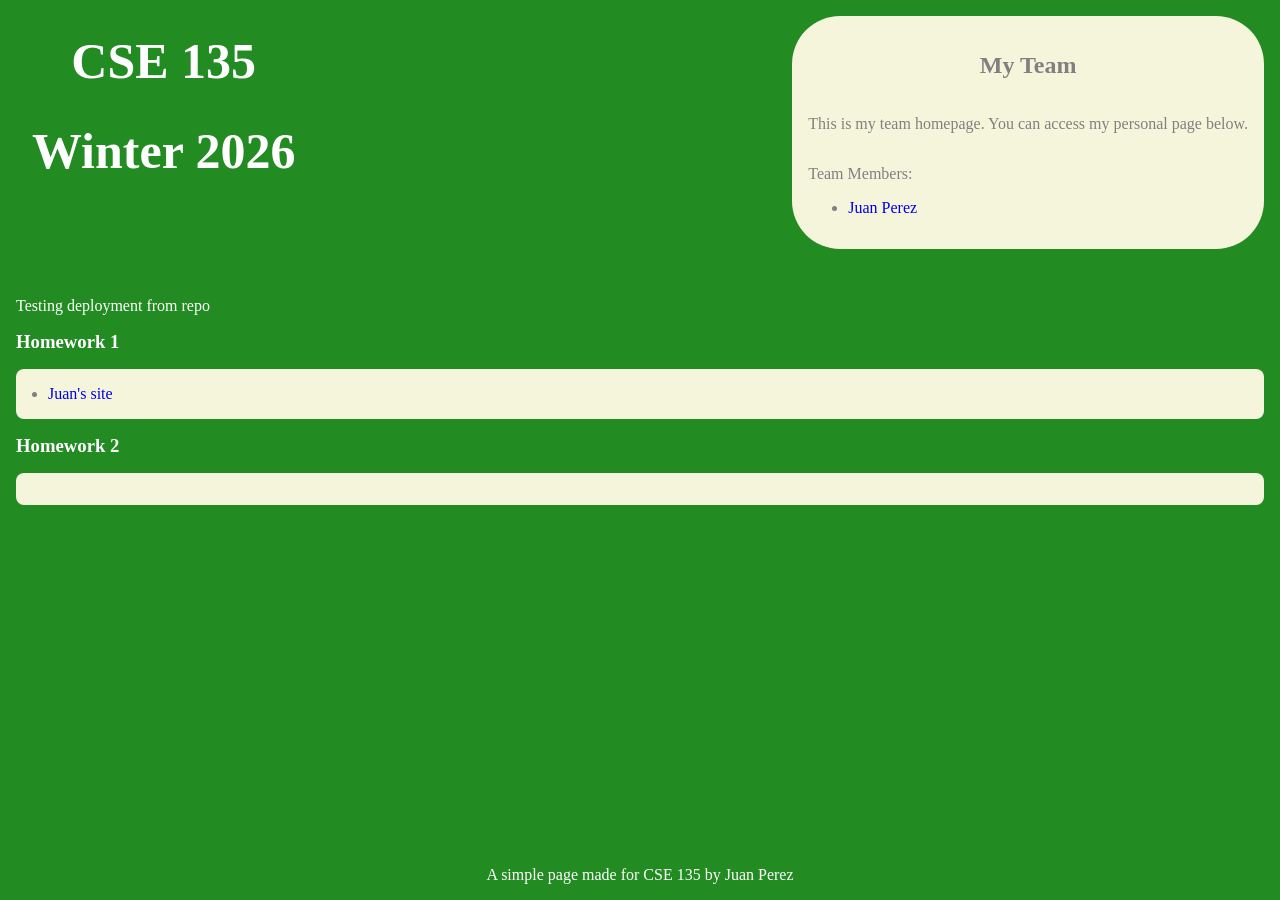
==== index.html @ 224a565b "Testing deployment" ====
<!DOCTYPE html>
<html lang="en">
<head>
  <meta charset="UTF-8">
  <meta name="viewport" content="width=device-width, initial-scale=1.0">
  <title>CSE 135 Homepage</title>
  <link rel="icon" href="/favicon.ico" type="image/x-icon">
  <link rel="stylesheet" href="/css/styles.css">
</head>
<body>
  <header>
    <section id="title">
      <h1>CSE 135</h1>
      <h2>Winter 2026</h2>
    </section>
    <section id="team">
      <h2>My Team</h2>
      <p>This is my team homepage. You can access my personal page below.</p>
      <p>Team Members: </p>
      <ul id="members">
        <li><a href="/members/juanperez">Juan Perez</a></li>
      </ul>
    </section>
  </header>
  <main>
    <p>Testing deployment from repo</p>
    <section class="hw">
      <h3>Homework 1</h3>
      <ul class="hwlinks">
        <li><a href="/members/juanperez.html">Juan's site</a></li>
      </ul>
    </section>
    <section class="hw">
      <h3>Homework 2</h3>
      <ul class="hwlinks">
      </ul>
    </section>
  </main>
  <footer>
    <p>A simple page made for CSE 135 by Juan Perez</p>
  </footer>
</body>
</html>
---- css/styles.css ----
body{
    color: white;
    background: forestgreen;
    display: flex;
    flex-direction: column;
    justify-content: space-between;
    min-height: 100dvh;
    margin: 0;
    padding: 0;
}
a{
    text-decoration: none;
}
header{
    /* background: green; */
    display: flex;
    margin: 0;
    padding: 0;
    /* align-items: center; */
    justify-content: space-between;
}
#title{
    text-align: center;
    /* background: red; */
    padding-left: 1rem;
    padding: 1rem;
    display: flex;
    flex-direction: column;
}
#title h1,
#title h2{
    font-size: 50px;
    /* background: red; */
    margin: 1rem;
}
#team{
    border-radius: 3rem;
    padding: 1rem;
    margin: 1rem;
    color: grey;
    background: beige;
    display: flex;
    flex-direction: column;
}
#team h2{
    text-align: center;
}
#members{
    margin-top: 0;
    /* background: red; */
    display: flex;
    flex-direction: column;
}
main{
    /* background: red; */
    flex: 1;
    display: flex;
    flex-direction: column;
    /* margin: 1rem; */
    padding: 1rem;
}
.hw{
    /* background: green; */
    display: flex;
    flex-direction: column;
}
.hw h3{
    /* background: purple; */
    margin: 0;
}
.hwlinks{
    color: grey;
    background: beige;
    border-radius: 0.5rem;
    /* margin: 1rem; */
    padding: 1rem;
}
.hwlinks li{
    margin-left: 1rem;
}
footer{
    /* background: blue; */
    display: flex;
    justify-content: center;
}
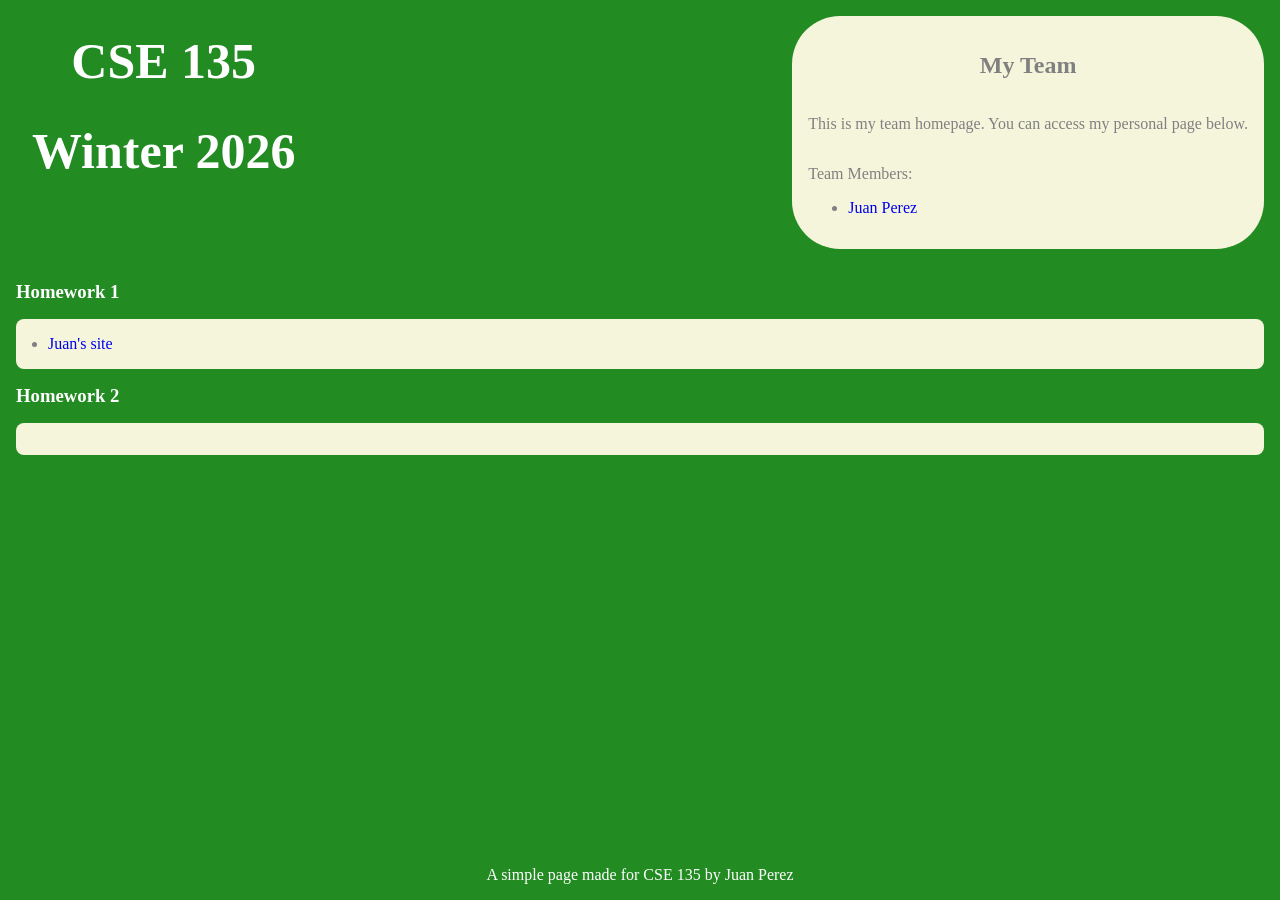
==== commit a351b429: "Remove Testing deployment" ====
--- a/index.html
+++ b/index.html
@@ -23,7 +23,6 @@
     </section>
   </header>
   <main>
-    <p>Testing deployment from repo</p>
     <section class="hw">
       <h3>Homework 1</h3>
       <ul class="hwlinks">
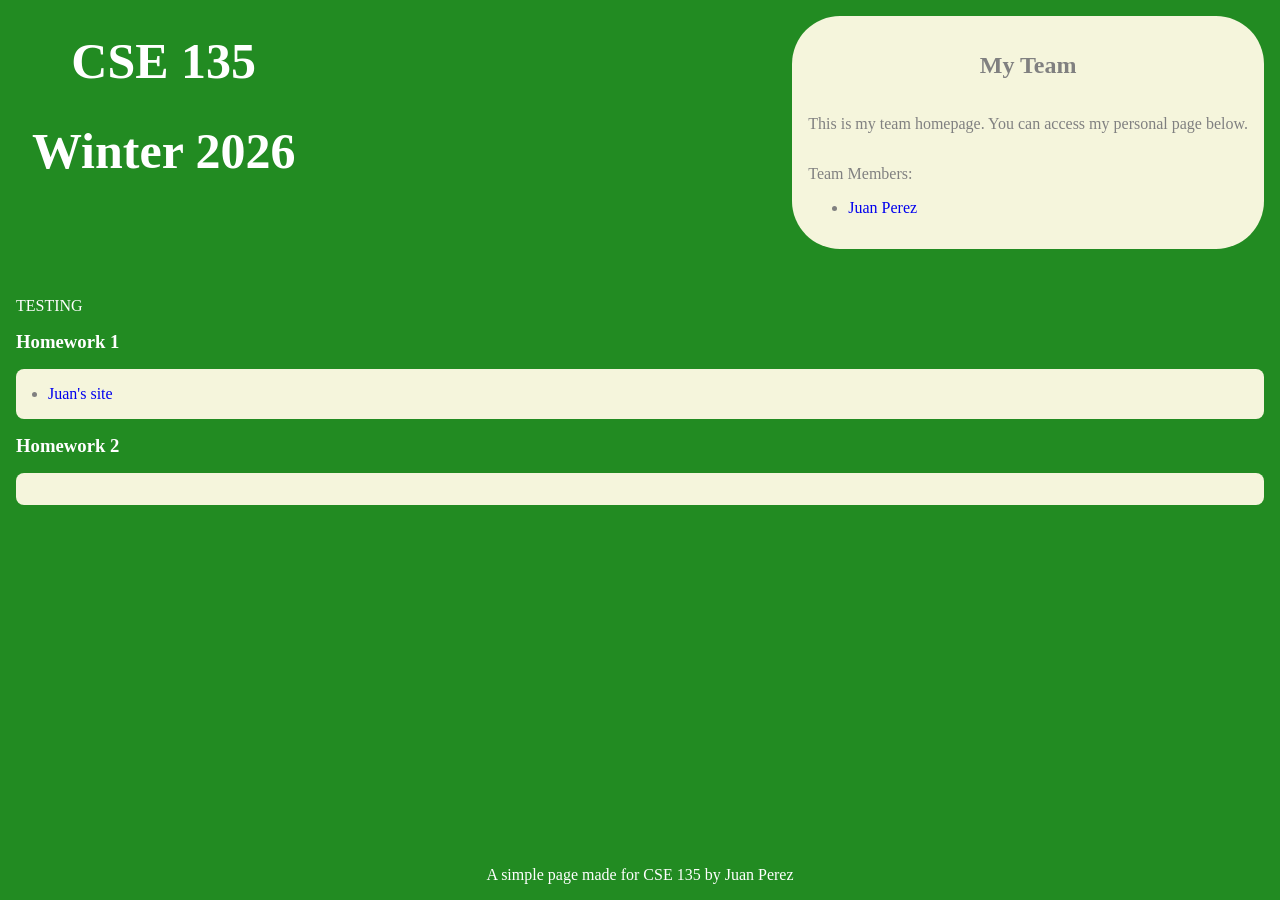
==== commit 82560020: "Testing" ====
--- a/index.html
+++ b/index.html
@@ -23,6 +23,7 @@
     </section>
   </header>
   <main>
+    <p>TESTING</p>
     <section class="hw">
       <h3>Homework 1</h3>
       <ul class="hwlinks">
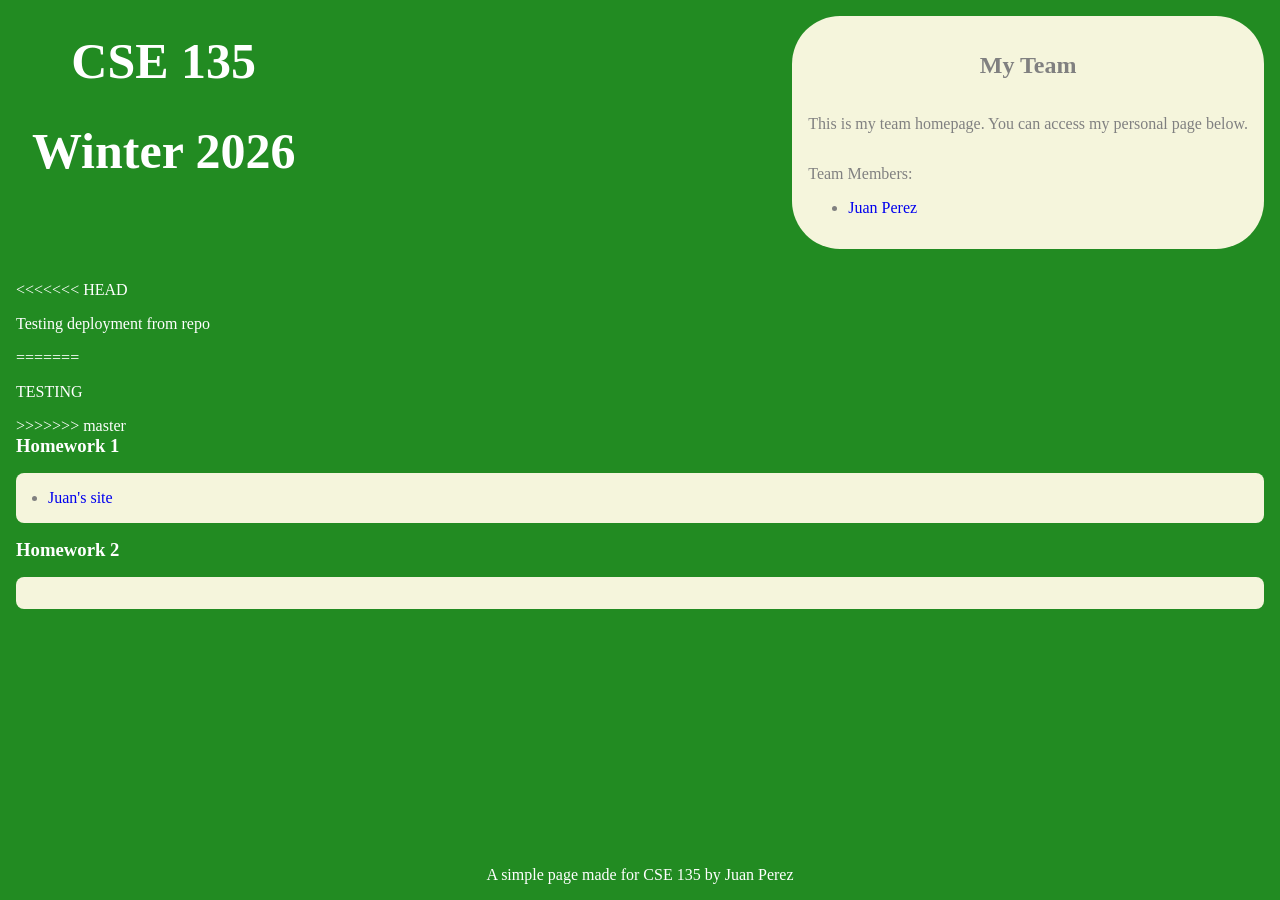
==== commit 9c4dadfa: "Test" ====
--- a/index.html
+++ b/index.html
@@ -23,7 +23,11 @@
     </section>
   </header>
   <main>
+<<<<<<< HEAD
+    <p>Testing deployment from repo</p>
+=======
     <p>TESTING</p>
+>>>>>>> master
     <section class="hw">
       <h3>Homework 1</h3>
       <ul class="hwlinks">
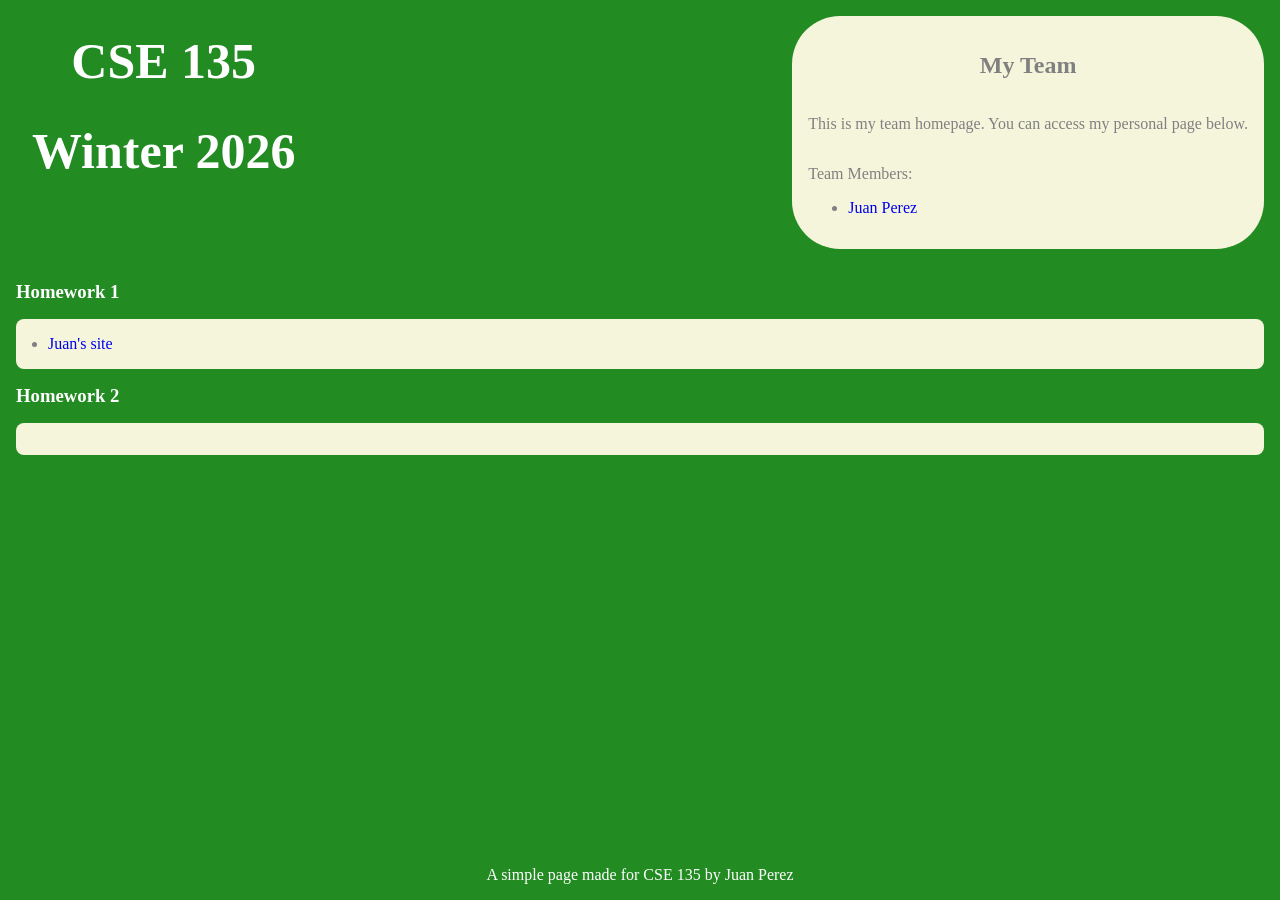
==== commit e0aef3b0: "Test 2" ====
--- a/index.html
+++ b/index.html
@@ -23,11 +23,6 @@
     </section>
   </header>
   <main>
-<<<<<<< HEAD
-    <p>Testing deployment from repo</p>
-=======
-    <p>TESTING</p>
->>>>>>> master
     <section class="hw">
       <h3>Homework 1</h3>
       <ul class="hwlinks">
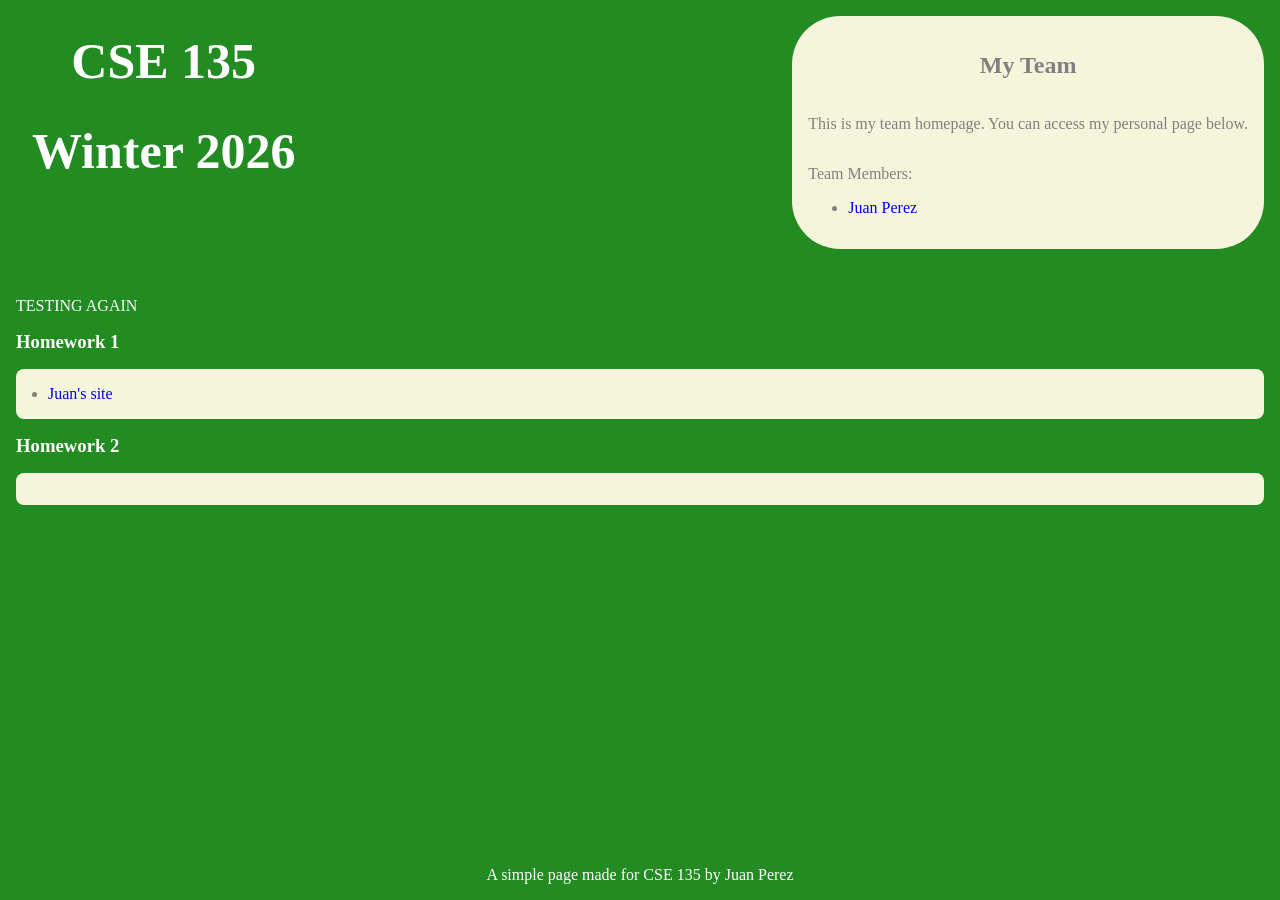
==== commit 9722af25: "Test 3" ====
--- a/index.html
+++ b/index.html
@@ -23,6 +23,7 @@
     </section>
   </header>
   <main>
+    <p>TESTING AGAIN</p>
     <section class="hw">
       <h3>Homework 1</h3>
       <ul class="hwlinks">
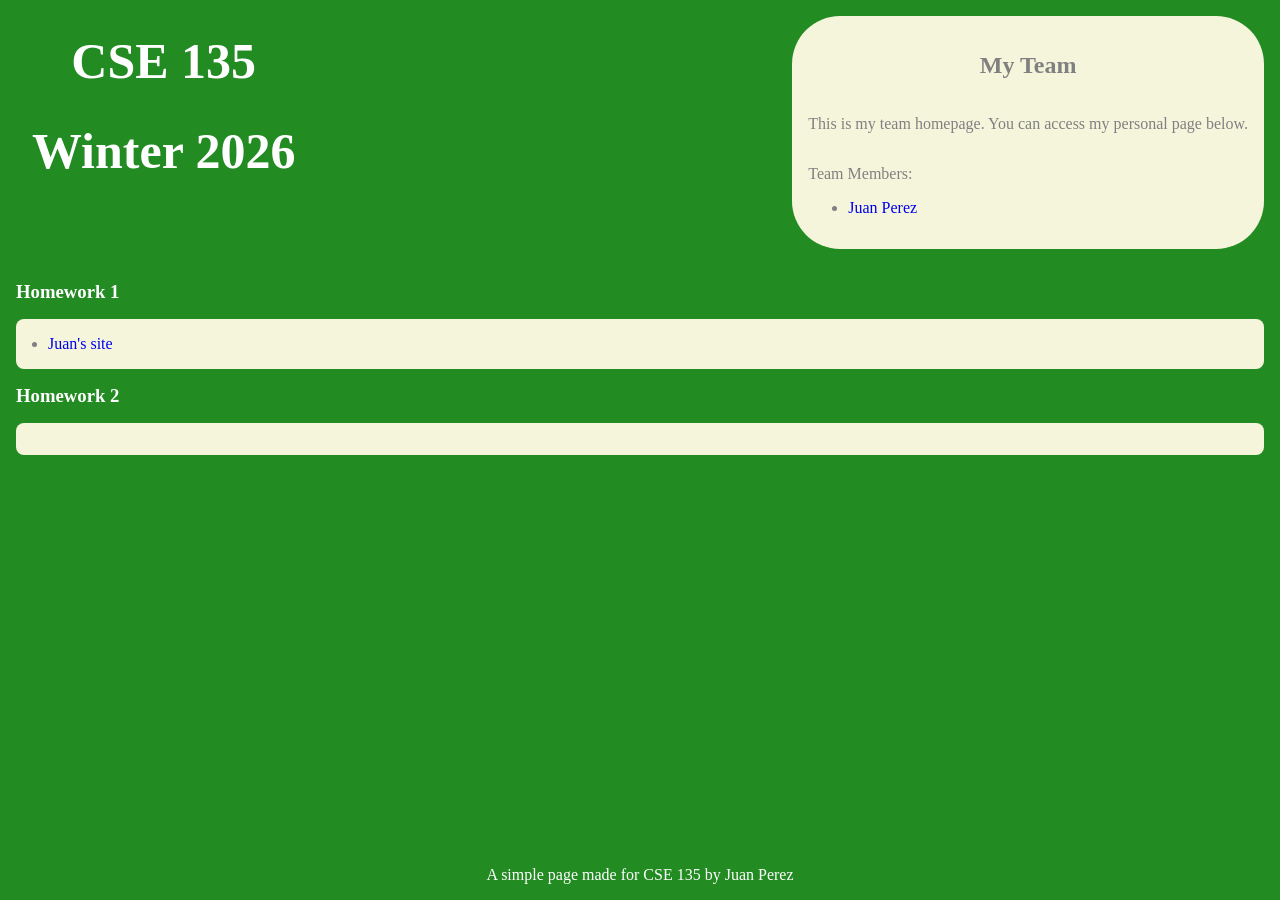
==== commit 8cb91d09: "test" ====
--- a/index.html
+++ b/index.html
@@ -23,7 +23,6 @@
     </section>
   </header>
   <main>
-    <p>TESTING AGAIN</p>
     <section class="hw">
       <h3>Homework 1</h3>
       <ul class="hwlinks">
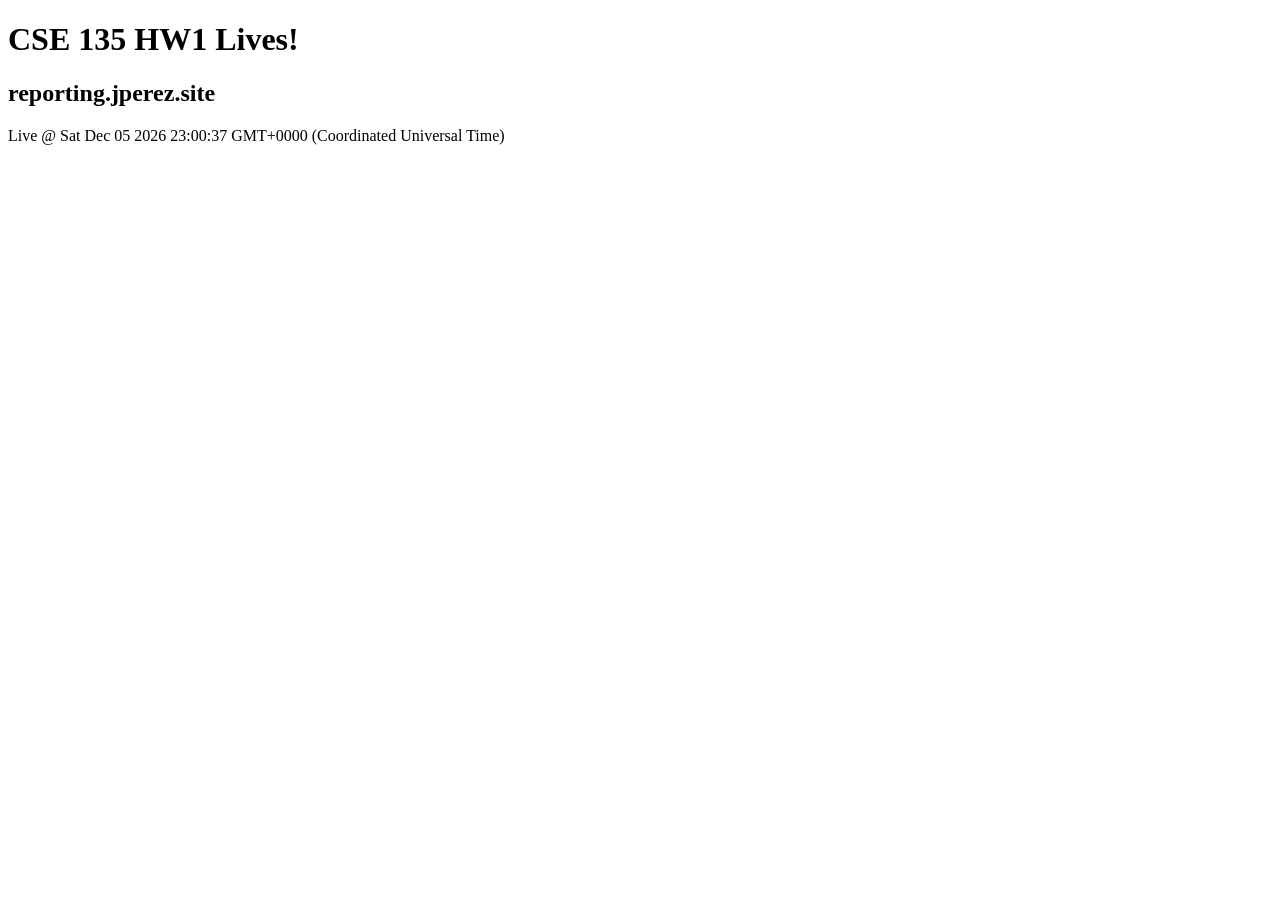
==== commit 873e9c86: "Final Submission" ====
--- a/index.html
+++ b/index.html
@@ -1,43 +1,19 @@
 <!DOCTYPE html>
 <html lang="en">
+
 <head>
-  <meta charset="UTF-8">
-  <meta name="viewport" content="width=device-width, initial-scale=1.0">
-  <title>CSE 135 Homepage</title>
-  <link rel="icon" href="/favicon.ico" type="image/x-icon">
-  <link rel="stylesheet" href="/css/styles.css">
+  <meta charset="UTF-8" />
+  <meta name="viewport" content="width=device-width, initial-scale=1.0" />
+  <title>CSE 135 HW Lives!</title>
 </head>
+
 <body>
-  <header>
-    <section id="title">
-      <h1>CSE 135</h1>
-      <h2>Winter 2026</h2>
-    </section>
-    <section id="team">
-      <h2>My Team</h2>
-      <p>This is my team homepage. You can access my personal page below.</p>
-      <p>Team Members: </p>
-      <ul id="members">
-        <li><a href="/members/juanperez">Juan Perez</a></li>
-      </ul>
-    </section>
-  </header>
-  <main>
-    <section class="hw">
-      <h3>Homework 1</h3>
-      <ul class="hwlinks">
-        <li><a href="/members/juanperez.html">Juan's site</a></li>
-      </ul>
-    </section>
-    <section class="hw">
-      <h3>Homework 2</h3>
-      <ul class="hwlinks">
-      </ul>
-    </section>
-  </main>
-  <footer>
-    <p>A simple page made for CSE 135 by Juan Perez</p>
-  </footer>
+  <h1>CSE 135 HW1 Lives!</h1>
+  <h2>reporting.jperez.site</h2>
+  <script>
+    document.write(`Live @ ${new Date()}`);
+  </script>
+
 </body>
+
 </html>
-
